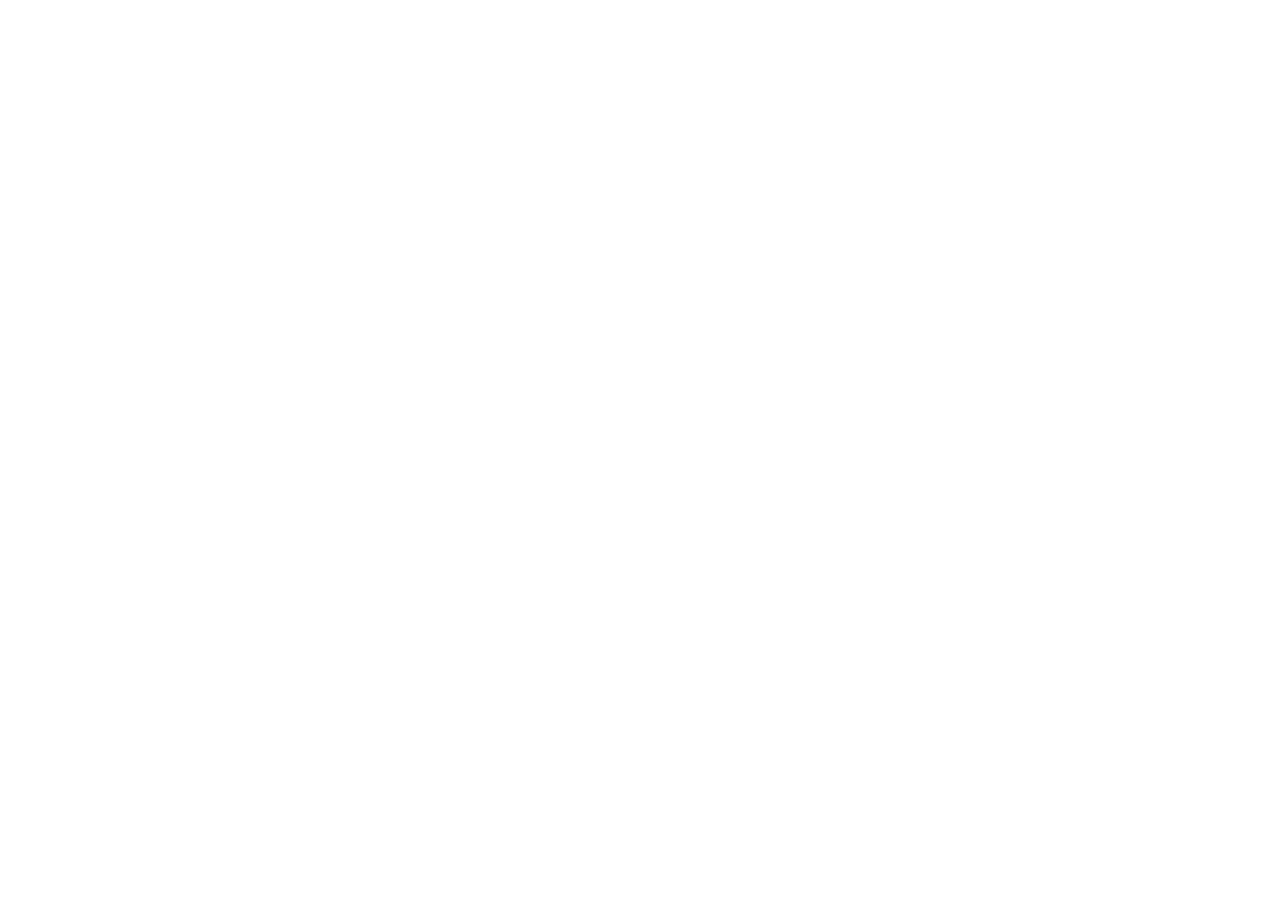
==== play.html @ 4f17c737 "Initial commit" ====
<!doctype html>
<html lang="en">

<head>
    <meta charset="utf-8" />
    <meta name="viewport" content="width=device-width, initial-scale=1.0">
    <script src="/third-party/tailwindcss.min.js"></script>
</head>

<script type="module">
    import van from '/third-party/van-1.5.2.min.js'

    const { a, button, div, h1, p } = van.tags

    const shouldRender = van.state(false)
    van.add(document.body, renderIf(shouldRender, hello), button({ onclick: () => shouldRender.val = !shouldRender.val }, () => shouldRender.val ? 'hide' : 'show'))

    function hello() {
        runOnMount(() => console.log('mounted'))
        return p('hello, world!')
    }

    // van.add(document.body, router({
    //     '#/': home,
    //     '#/counter': counter,
    //     '#/toggle': toggle,
    // }))

    function router(routes) {
        const getPath = (url) => new URL(url).hash || '#/'
        const path = van.state(getPath(location.href))
        window.addEventListener('hashchange', (e) => path.val = getPath(e.newURL))
        return () => routes[path.val]()
    }

    function home() {
        return div(h1('Welcome home'), a({ href: '#/counter' }, 'Counter'), a({ href: '#/toggle' }, 'Toggle'))
    }

    function counter() {
        const count = van.state(0)
        return div(p(() => `clicked ${count.val} times`), button({ onclick: () => count.val++ }, '+'), a({ href: '#/' }, 'Home'))
    }

    function toggle() {
        const visible = van.state(true)
        return div(() => visible.val ? counter() : div(), button({ onclick: () => visible.val = !visible.val }, 'toggle'))
    }

    // takes state boolean and component function
    function renderIf(condition, component) {
        return () => condition.val ? component() : div()
    }

    function runOnMount(callback) {
        setTimeout(callback, 5)
    }
</script>

<body>
</body>

</html>

<!-- TODO
* try MutationObserver to handle unmount events
-->
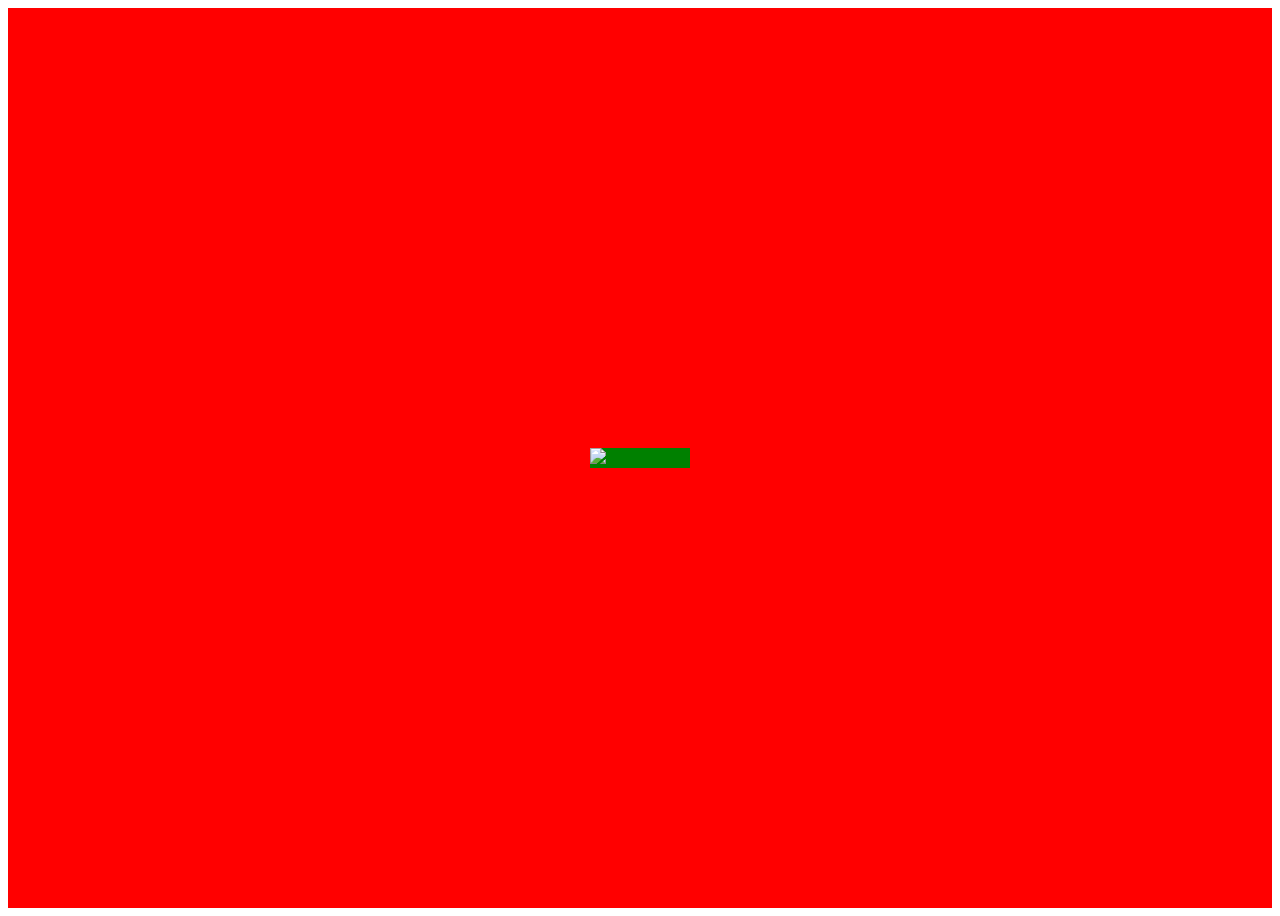
==== commit 392b11fc: "fix: original image size affecting modal size" ====
--- a/play.html
+++ b/play.html
@@ -4,7 +4,7 @@
 <head>
     <meta charset="utf-8" />
     <meta name="viewport" content="width=device-width, initial-scale=1.0">
-    <script src="/third-party/tailwindcss.min.js"></script>
+    <!-- <script src="/third-party/tailwindcss.min.js"></script> -->
 </head>
 
 <script type="module">
@@ -18,19 +18,6 @@
     function hello() {
         runOnMount(() => console.log('mounted'))
         return p('hello, world!')
-    }
-
-    // van.add(document.body, router({
-    //     '#/': home,
-    //     '#/counter': counter,
-    //     '#/toggle': toggle,
-    // }))
-
-    function router(routes) {
-        const getPath = (url) => new URL(url).hash || '#/'
-        const path = van.state(getPath(location.href))
-        window.addEventListener('hashchange', (e) => path.val = getPath(e.newURL))
-        return () => routes[path.val]()
     }
 
     function home() {
@@ -58,6 +45,11 @@
 </script>
 
 <body>
+    <div style="display: flex; place-content: center; place-items: center; height: 100vh; background: red;">
+        <div style="display: inline-block; background: green; width: 100px">
+            <img src="https://res.cloudinary.com/skills/image/upload/v1737993164/b5jtorbdx8ozkctejqti.jpg" style="width: 100%; max-width: 500px;" />
+        </div>
+    </div>
 </body>
 
 </html>
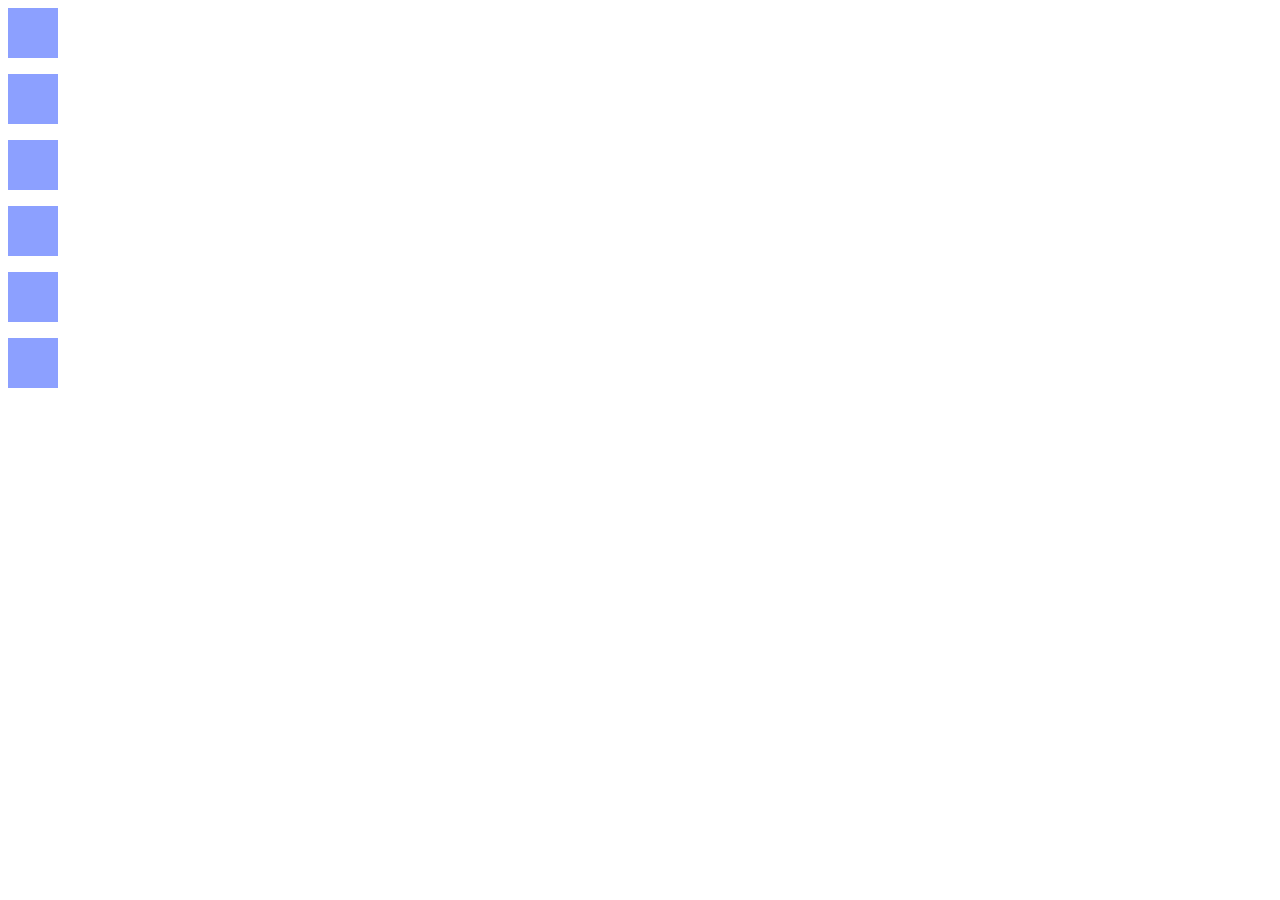
==== commit 1e500d72: "feat: display three images vertically in edit form" ====
--- a/play.html
+++ b/play.html
@@ -5,55 +5,45 @@
     <meta charset="utf-8" />
     <meta name="viewport" content="width=device-width, initial-scale=1.0">
     <!-- <script src="/third-party/tailwindcss.min.js"></script> -->
+    <style>
+        .container {
+            display: grid;
+            /* grid: repeat(2, 60px) / auto-flow 80px; */
+            grid-template-rows: repeat(3, 1fr);
+            grid-gap: 1rem;
+            overflow-y: auto;
+            height: 100;
+        }
+        .container > div {
+            display: flex;
+            background-color: #8ca0ff;
+            width: 50px;
+            height: 50px;
+        }
+    </style>
 </head>
 
+<body>
+    <div class="container">
+        <div></div>
+        <div></div>
+        <div></div>
+        <div></div>
+        <div></div>
+        <div></div>
+    </div>
+</body>
+
 <script type="module">
-    import van from '/third-party/van-1.5.2.min.js'
+    import van from '/third-party/van-1.5.3.debug.js'
 
     const { a, button, div, h1, p } = van.tags
 
-    const shouldRender = van.state(false)
-    van.add(document.body, renderIf(shouldRender, hello), button({ onclick: () => shouldRender.val = !shouldRender.val }, () => shouldRender.val ? 'hide' : 'show'))
-
-    function hello() {
-        runOnMount(() => console.log('mounted'))
-        return p('hello, world!')
-    }
-
-    function home() {
-        return div(h1('Welcome home'), a({ href: '#/counter' }, 'Counter'), a({ href: '#/toggle' }, 'Toggle'))
-    }
-
-    function counter() {
-        const count = van.state(0)
-        return div(p(() => `clicked ${count.val} times`), button({ onclick: () => count.val++ }, '+'), a({ href: '#/' }, 'Home'))
-    }
-
-    function toggle() {
-        const visible = van.state(true)
-        return div(() => visible.val ? counter() : div(), button({ onclick: () => visible.val = !visible.val }, 'toggle'))
-    }
-
-    // takes state boolean and component function
-    function renderIf(condition, component) {
-        return () => condition.val ? component() : div()
-    }
-
-    function runOnMount(callback) {
-        setTimeout(callback, 5)
-    }
+    van.add(document.body, p('hello, world!'))
 </script>
-
-<body>
-    <div style="display: flex; place-content: center; place-items: center; height: 100vh; background: red;">
-        <div style="display: inline-block; background: green; width: 100px">
-            <img src="https://res.cloudinary.com/skills/image/upload/v1737993164/b5jtorbdx8ozkctejqti.jpg" style="width: 100%; max-width: 500px;" />
-        </div>
-    </div>
-</body>
 
 </html>
 
 <!-- TODO
-* try MutationObserver to handle unmount events
--->+* try web components or MutationObserver to handle unmount events
+-->
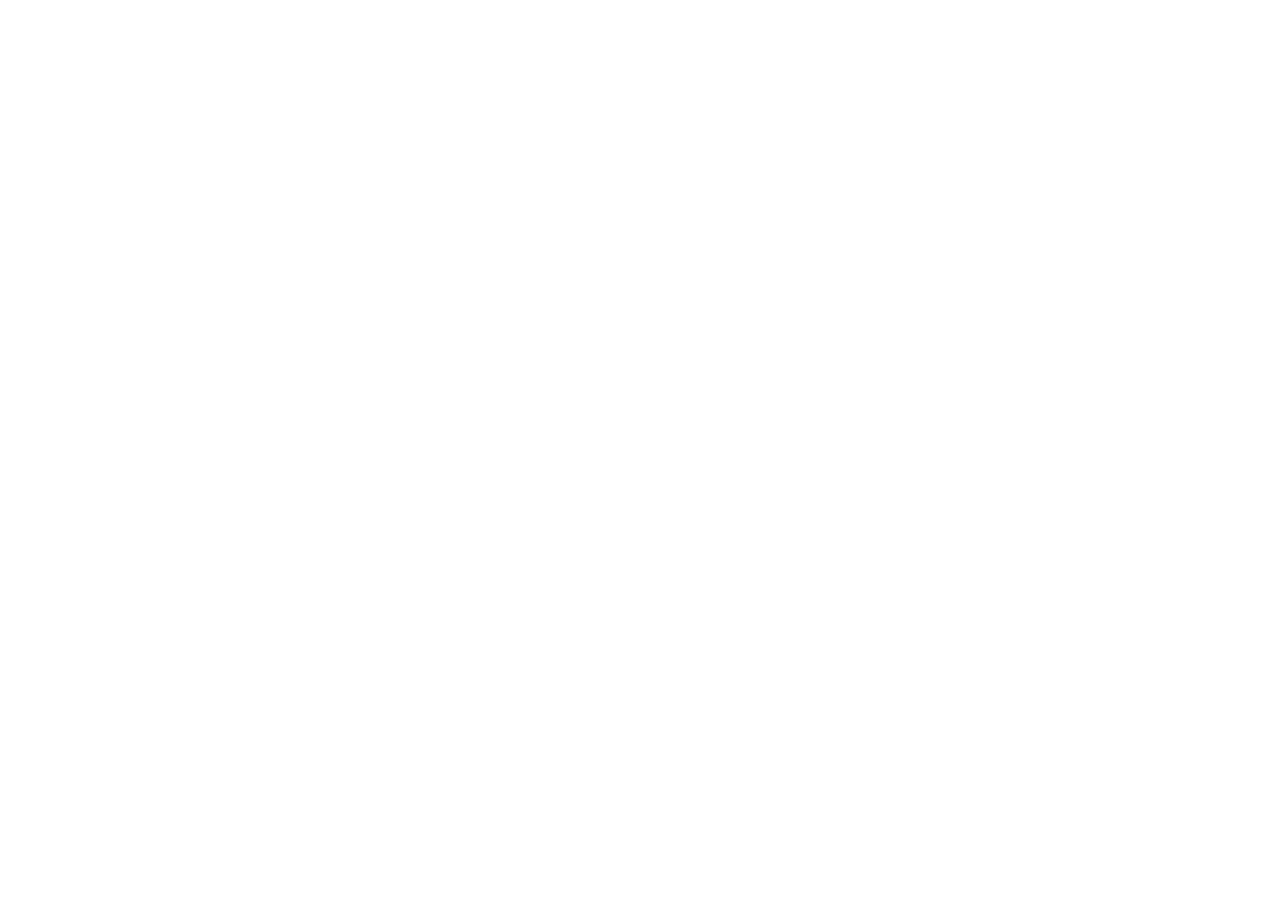
==== commit 542888cf: "feat: rearrange pictures" ====
--- a/play.html
+++ b/play.html
@@ -4,46 +4,82 @@
 <head>
     <meta charset="utf-8" />
     <meta name="viewport" content="width=device-width, initial-scale=1.0">
-    <!-- <script src="/third-party/tailwindcss.min.js"></script> -->
     <style>
-        .container {
-            display: grid;
-            /* grid: repeat(2, 60px) / auto-flow 80px; */
-            grid-template-rows: repeat(3, 1fr);
-            grid-gap: 1rem;
-            overflow-y: auto;
-            height: 100;
-        }
-        .container > div {
-            display: flex;
-            background-color: #8ca0ff;
-            width: 50px;
-            height: 50px;
-        }
     </style>
 </head>
 
 <body>
-    <div class="container">
-        <div></div>
-        <div></div>
-        <div></div>
-        <div></div>
-        <div></div>
-        <div></div>
-    </div>
 </body>
 
 <script type="module">
     import van from '/third-party/van-1.5.3.debug.js'
 
     const { a, button, div, h1, p } = van.tags
+    const life = van.tags['lifecycle-manager']
 
-    van.add(document.body, p('hello, world!'))
+    function app() {
+        const customVisible = van.state(false)
+        const regularVisible = van.state(false)
+        return div(
+            button({ onclick: () => customVisible.val = !customVisible.val }, 'toggle custom element'),
+            button({ onclick: () => regularVisible.val = !regularVisible.val }, 'toggle regular element'),
+            div(
+                () => customVisible.val ? CustomElement() : div(),
+                () => regularVisible.val ? RegularElement() : div(),
+            ),
+        )
+    }
+
+    function CustomElement() {
+        return div(
+            life({
+                onmount: () => console.log('mounted custom'),
+                onunmount: () => console.log('unmounted custom')
+            }),
+            'custom',
+        );
+    }
+
+    function RegularElement() {
+        return div({
+            onmount: () => console.log('mounted regular'),
+            onunmount: () => console.log('unmounted regular')
+        }, 'regular');
+    }
+
+    class MyCustomElement extends HTMLElement {
+        constructor() {
+            super();
+        }
+        connectedCallback() {
+            this.dispatchEvent(new Event('mount'));
+        }
+        disconnectedCallback() {
+            this.dispatchEvent(new Event('unmount'));
+        }
+    }
+    customElements.define('lifecycle-manager', MyCustomElement);
+
+    new MutationObserver((mutations) => {
+        mutations.forEach((mutation) => {
+            mutation.addedNodes.forEach((node) => {
+                if (node.nodeType === Node.ELEMENT_NODE) {
+                    node.dispatchEvent(new Event('mount'));
+                }
+            });
+            mutation.removedNodes.forEach((node) => {
+                if (node.nodeType === Node.ELEMENT_NODE) {
+                    node.dispatchEvent(new Event('unmount'));
+                }
+            });
+        });
+    }).observe(document.body, { childList: true, subtree: true });
+
+    van.add(document.body, app())
 </script>
 
 </html>
 
 <!-- TODO
 * try web components or MutationObserver to handle unmount events
--->
+-->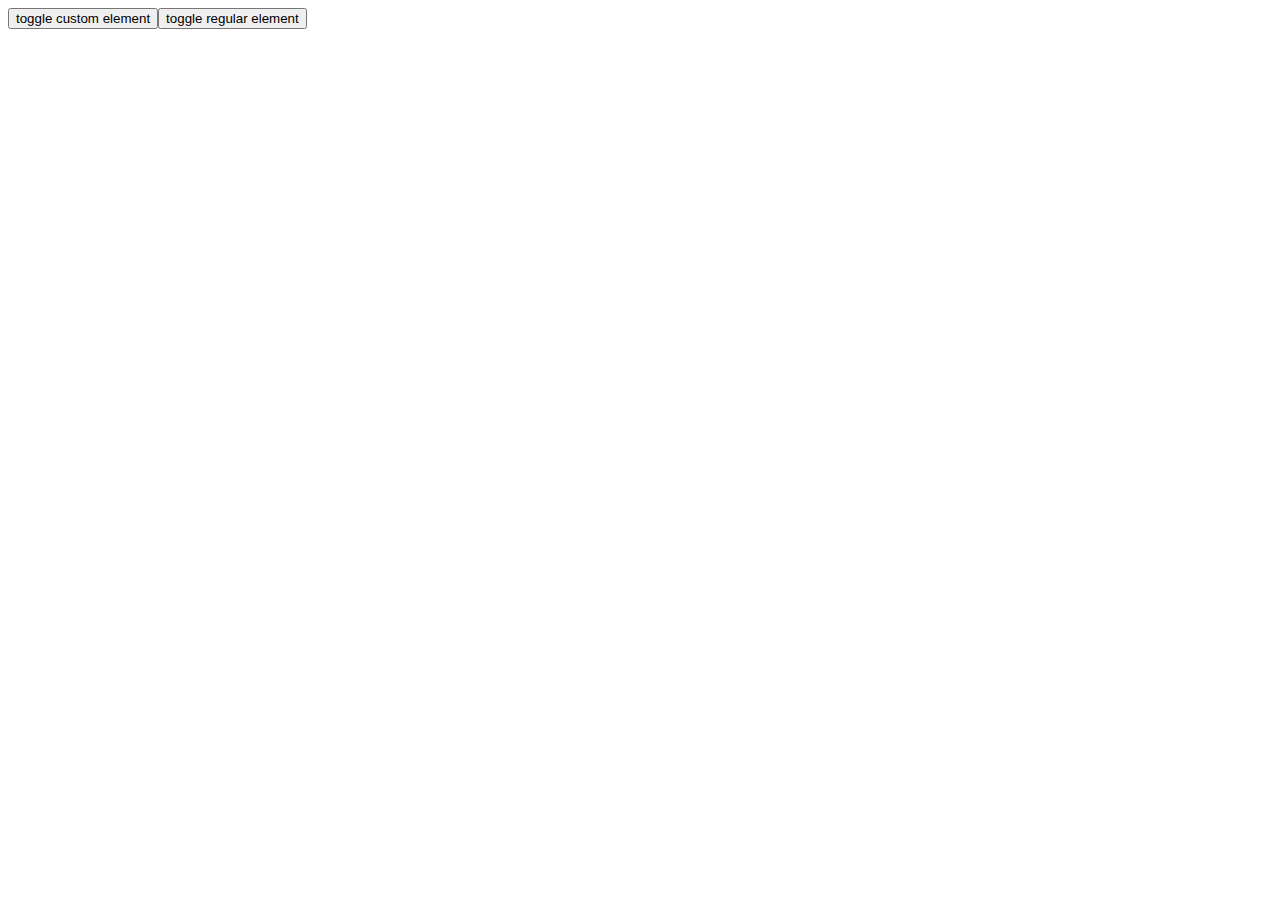
==== commit 4e2a09e6: "feat: use db" ====
--- a/play.html
+++ b/play.html
@@ -12,7 +12,7 @@
 </body>
 
 <script type="module">
-    import van from '/third-party/van-1.5.3.debug.js'
+    import van from './third-party/van.js'
 
     const { a, button, div, h1, p } = van.tags
     const life = van.tags['lifecycle-manager']
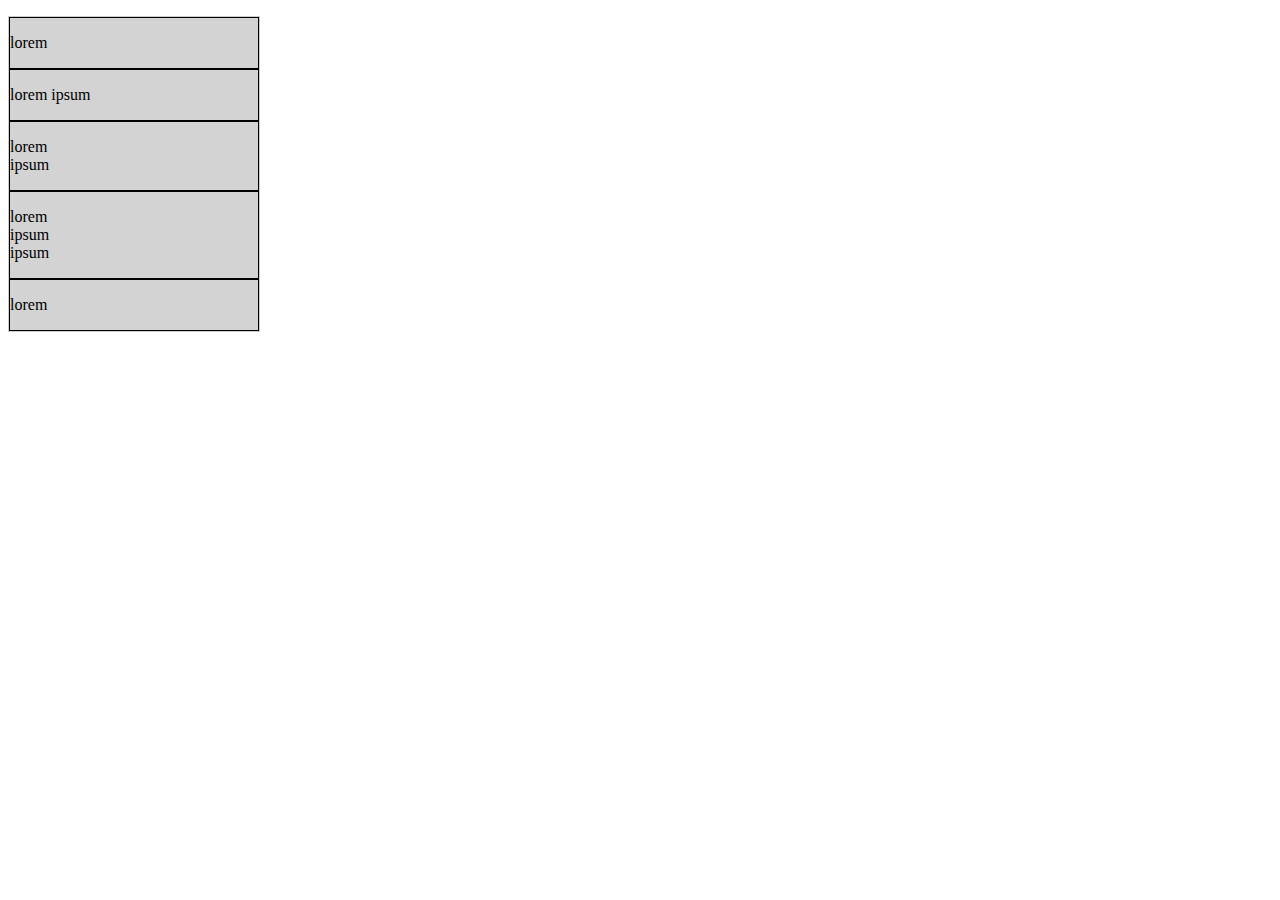
==== commit 6486897d: "chore: add DragAndDropList" ====
--- a/play.html
+++ b/play.html
@@ -5,6 +5,29 @@
     <meta charset="utf-8" />
     <meta name="viewport" content="width=device-width, initial-scale=1.0">
     <style>
+        p {
+            white-space: pre-wrap;
+        }
+
+        ul {
+            list-style-type: none;
+            padding: 0;
+            width: 250px;
+            border: 1px solid #ccc;
+        }
+
+        li {
+            /* padding: 10px; */
+            /* margin: 20px; */
+            background: lightgray;
+            cursor: grab;
+            border: 1px solid #000;
+        }
+
+        .placeholder {
+            background: rgba(0, 0, 0, 0.1);
+            border: 2px dashed #000;
+        }
     </style>
 </head>
 
@@ -12,74 +35,52 @@
 </body>
 
 <script type="module">
-    import van from './third-party/van.js'
+    import van from './third-party/van.js';
+    import DragAndDropList from './components/DragAndDropList.js'
 
-    const { a, button, div, h1, p } = van.tags
-    const life = van.tags['lifecycle-manager']
+    const { a, button, div, h1, li, p, ul } = van.tags;
 
     function app() {
-        const customVisible = van.state(false)
-        const regularVisible = van.state(false)
-        return div(
-            button({ onclick: () => customVisible.val = !customVisible.val }, 'toggle custom element'),
-            button({ onclick: () => regularVisible.val = !regularVisible.val }, 'toggle regular element'),
-            div(
-                () => customVisible.val ? CustomElement() : div(),
-                () => regularVisible.val ? RegularElement() : div(),
-            ),
-        )
+        const items = van.state([
+            { text: 'lorem' },
+            { text: 'lorem ipsum' },
+            { text: 'lorem\nipsum' },
+            { text: 'lorem\nipsum\nipsum' },
+            { text: 'lorem' },
+            // repeated
+            // { text: 'lorem' },
+            // { text: 'lorem ipsum' },
+            // { text: 'lorem\nipsum' },
+            // { text: 'lorem\nipsum\nipsum' },
+            // { text: 'lorem' },
+            // { text: 'lorem' },
+            // { text: 'lorem ipsum' },
+            // { text: 'lorem\nipsum' },
+            // { text: 'lorem\nipsum\nipsum' },
+            // { text: 'lorem' },
+            // { text: 'lorem' },
+            // { text: 'lorem ipsum' },
+            // { text: 'lorem\nipsum' },
+            // { text: 'lorem\nipsum\nipsum' },
+            // { text: 'lorem' },
+            // { text: 'lorem' },
+            // { text: 'lorem ipsum' },
+            // { text: 'lorem\nipsum' },
+            // { text: 'lorem\nipsum\nipsum' },
+            // { text: 'lorem' },
+        ])
+
+        return DragAndDropList({ items: items.val.map(item => p(item.text)), onupdate }); // no need to re-render
+
+        function onupdate(originalIndex, newIndex) {
+            const clone = [...items.val];
+            const [movedItem] = clone.splice(originalIndex, 1);
+            clone.splice(newIndex, 0, movedItem);
+            items.val = clone;
+        }
     }
 
-    function CustomElement() {
-        return div(
-            life({
-                onmount: () => console.log('mounted custom'),
-                onunmount: () => console.log('unmounted custom')
-            }),
-            'custom',
-        );
-    }
-
-    function RegularElement() {
-        return div({
-            onmount: () => console.log('mounted regular'),
-            onunmount: () => console.log('unmounted regular')
-        }, 'regular');
-    }
-
-    class MyCustomElement extends HTMLElement {
-        constructor() {
-            super();
-        }
-        connectedCallback() {
-            this.dispatchEvent(new Event('mount'));
-        }
-        disconnectedCallback() {
-            this.dispatchEvent(new Event('unmount'));
-        }
-    }
-    customElements.define('lifecycle-manager', MyCustomElement);
-
-    new MutationObserver((mutations) => {
-        mutations.forEach((mutation) => {
-            mutation.addedNodes.forEach((node) => {
-                if (node.nodeType === Node.ELEMENT_NODE) {
-                    node.dispatchEvent(new Event('mount'));
-                }
-            });
-            mutation.removedNodes.forEach((node) => {
-                if (node.nodeType === Node.ELEMENT_NODE) {
-                    node.dispatchEvent(new Event('unmount'));
-                }
-            });
-        });
-    }).observe(document.body, { childList: true, subtree: true });
-
-    van.add(document.body, app())
+    van.add(document.body, app());
 </script>
 
-</html>
-
-<!-- TODO
-* try web components or MutationObserver to handle unmount events
--->+</html>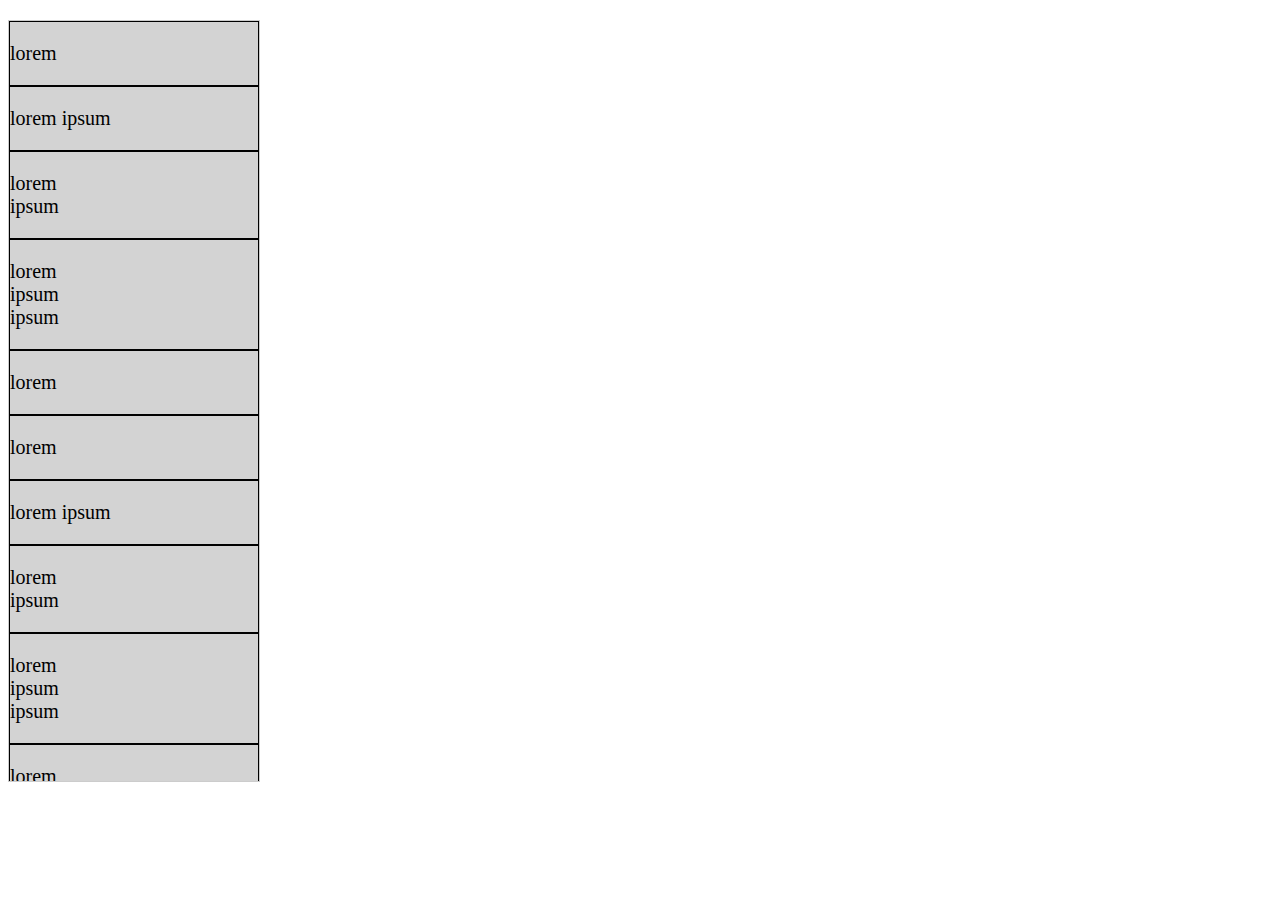
==== commit dcc7c62f: "feat: add scroll support to DragAndDropList" ====
--- a/play.html
+++ b/play.html
@@ -4,6 +4,7 @@
 <head>
     <meta charset="utf-8" />
     <meta name="viewport" content="width=device-width, initial-scale=1.0">
+    <link rel="stylesheet" href="./style.css">
     <style>
         p {
             white-space: pre-wrap;
@@ -48,29 +49,29 @@
             { text: 'lorem\nipsum\nipsum' },
             { text: 'lorem' },
             // repeated
-            // { text: 'lorem' },
-            // { text: 'lorem ipsum' },
-            // { text: 'lorem\nipsum' },
-            // { text: 'lorem\nipsum\nipsum' },
-            // { text: 'lorem' },
-            // { text: 'lorem' },
-            // { text: 'lorem ipsum' },
-            // { text: 'lorem\nipsum' },
-            // { text: 'lorem\nipsum\nipsum' },
-            // { text: 'lorem' },
-            // { text: 'lorem' },
-            // { text: 'lorem ipsum' },
-            // { text: 'lorem\nipsum' },
-            // { text: 'lorem\nipsum\nipsum' },
-            // { text: 'lorem' },
-            // { text: 'lorem' },
-            // { text: 'lorem ipsum' },
-            // { text: 'lorem\nipsum' },
-            // { text: 'lorem\nipsum\nipsum' },
-            // { text: 'lorem' },
+            { text: 'lorem' },
+            { text: 'lorem ipsum' },
+            { text: 'lorem\nipsum' },
+            { text: 'lorem\nipsum\nipsum' },
+            { text: 'lorem' },
+            { text: 'lorem' },
+            { text: 'lorem ipsum' },
+            { text: 'lorem\nipsum' },
+            { text: 'lorem\nipsum\nipsum' },
+            { text: 'lorem' },
+            { text: 'lorem' },
+            { text: 'lorem ipsum' },
+            { text: 'lorem\nipsum' },
+            { text: 'lorem\nipsum\nipsum' },
+            { text: 'lorem' },
+            { text: 'lorem' },
+            { text: 'lorem ipsum' },
+            { text: 'lorem\nipsum' },
+            { text: 'lorem\nipsum\nipsum' },
+            { text: 'lorem' },
         ])
 
-        return DragAndDropList({ items: items.val.map(item => p(item.text)), onupdate }); // no need to re-render
+        return DragAndDropList({ class: 'max-h-152', onupdate }, items.val.map(item => p(item.text))); // no need to re-render
 
         function onupdate(originalIndex, newIndex) {
             const clone = [...items.val];
--- a/style.css
+++ b/style.css
@@ -0,0 +1,283 @@
+/* Base */
+
+:root {
+    --color-light: white;
+    --color-dark: black;
+    --color-neutral: #888;
+
+    --bg-color: var(--color-light);
+    --color: var(--color-dark);
+}
+
+html {
+    font-size: calc(15px + 0.390625vw);
+    color: var(--color);
+    background-color: var(--bg-color);
+}
+
+a {
+    color: inherit;
+    /* text-decoration: none; */
+}
+
+ul,
+ol {
+    /* list-style-type: none; */
+    /* padding: 0; */
+}
+
+label:has(+ input, + textarea) {
+    display: inline-block;
+    margin-bottom: 0.5rem;
+}
+
+input,
+textarea {
+    display: block;
+    margin-bottom: 1rem;
+    width: 100%;
+}
+
+input:not([type="file"]),
+textarea {
+    color: inherit;
+    background-color: transparent;
+    border: 1px solid var(--color-neutral);
+}
+
+img {
+    object-fit: scale-down;
+    height: auto;
+    max-width: 100%;
+}
+
+button,
+.button {
+    padding: 0.5rem 1rem;
+    margin: 1rem 0;
+    background-color: transparent;
+    color: inherit;
+    border: 1px solid var(--color);
+    border-radius: 0.5rem;
+    /* text-align: center; */
+    text-decoration: none;
+    display: inline-block;
+    cursor: pointer;
+}
+
+/* Custom */
+
+img.small {
+    width: 12rem;
+    height: 12rem;
+}
+
+button.small,
+.button.small {
+    padding: 0.25rem 0.5rem;
+    margin: 0.5rem 0;
+}
+
+.bg-theme {
+    background-color: var(--bg-color);
+}
+
+.border {
+    border: 1px solid var(--color-neutral);
+}
+
+/* Components */
+
+.overlay {
+    position: fixed;
+    inset: 0;
+    background-color: color-mix(in srgb, var(--color) 50%, transparent);
+}
+.overlay.bg-theme {
+    background-color: color-mix(in srgb, var(--bg-color) 50%, transparent);
+}
+
+/* Utilities */
+
+/* layout */
+/* display */
+.block {
+    display: block;
+}
+.inline-block {
+    display: inline-block;
+}
+.flex {
+    display: flex;
+}
+.inline-flex {
+    display: inline-flex;
+}
+/* floats */
+.float-right {
+    float: right;
+}
+/* overflow */
+.overflow-x-auto {
+    overflow-x: auto;
+}
+.overflow-y-auto {
+    overflow-y: auto;
+}
+/* position */
+.fixed {
+    position: fixed;
+}
+.absolute {
+    position: absolute;
+}
+.relative {
+    position: relative;
+}
+.sticky {
+    position: sticky;
+}
+/* top / right / bottom / left */
+.top-0 {
+    top: 0;
+}
+
+/* flexbox & grid */
+.flex-col {
+    flex-direction: column;
+}
+.flex-wrap {
+    flex-wrap: wrap;
+}
+.gap-4 {
+    gap: 1rem;
+}
+.justify-center {
+    justify-content: center;
+}
+.items-center {
+    align-items: center;
+}
+
+/* spacing */
+/* padding */
+.p-0 {
+    padding: 0 !important;
+}
+.p-2 {
+    padding: 0.5rem !important;
+}
+.py-4 {
+    padding-top: 1rem !important;
+    padding-bottom: 1rem !important;
+}
+.p-6 {
+    padding: 1.5rem !important;
+}
+.px-8 {
+    padding-left: 2rem !important;
+    padding-right: 2rem !important;
+}
+/* margin */
+.m-0 {
+    margin: 0 !important;
+}
+.m-4 {
+    margin: 1rem !important;
+}
+.my-4 {
+    margin-top: 1rem !important;
+    margin-bottom: 1rem !important;
+}
+.mb-4 {
+    margin-bottom: 1rem !important;
+}
+.ml-4 {
+    margin-left: 1rem !important;
+}
+.mb-6 {
+    margin-bottom: 1.5rem !important;
+}
+.mx-8 {
+    margin-left: 2rem !important;
+    margin-right: 2rem !important;
+}
+.mr-8 {
+    margin-right: 2rem !important;
+}
+.mb-8 {
+    margin-bottom: 2rem !important;
+}
+.m-auto {
+    margin: auto !important;
+}
+.mx-auto {
+    margin-left: auto !important;
+    margin-right: auto !important;
+}
+.ml-auto {
+    margin-left: auto !important;
+}
+
+/* sizing */
+/* width */
+.w-full {
+    width: 100%;
+}
+.max-w-200 {
+    max-width: 50rem;
+}
+.max-w-screen-lg {
+    max-width: 1024px;
+}
+/* height */
+.h-14 {
+    height: 3.5rem;
+}
+.h-screen\/2 {
+    height: 50vh;
+}
+.min-h-48 {
+    min-height: 12rem;
+}
+.min-h-screen {
+    min-height: 100vh;
+}
+.max-h-152 {
+    max-height: 38rem;
+}
+.max-h-screen\/2 {
+    max-height: 50vh;
+}
+/* size */
+.size-48 {
+    width: 12rem;
+    height: 12rem;
+}
+
+/* typography */
+.list-none {
+    list-style-type: none;
+}
+.text-center {
+    text-align: center;
+}
+.text-nowrap {
+    white-space: nowrap;
+}
+.whitespace-pre-wrap {
+    white-space: pre-wrap;
+}
+
+/* backgrounds */
+.bg-transparent {
+    background-color: transparent;
+}
+
+/* interactivity */
+.snap-center {
+    scroll-snap-align: center;
+}
+.snap-x {
+    scroll-snap-type: x mandatory;
+}
